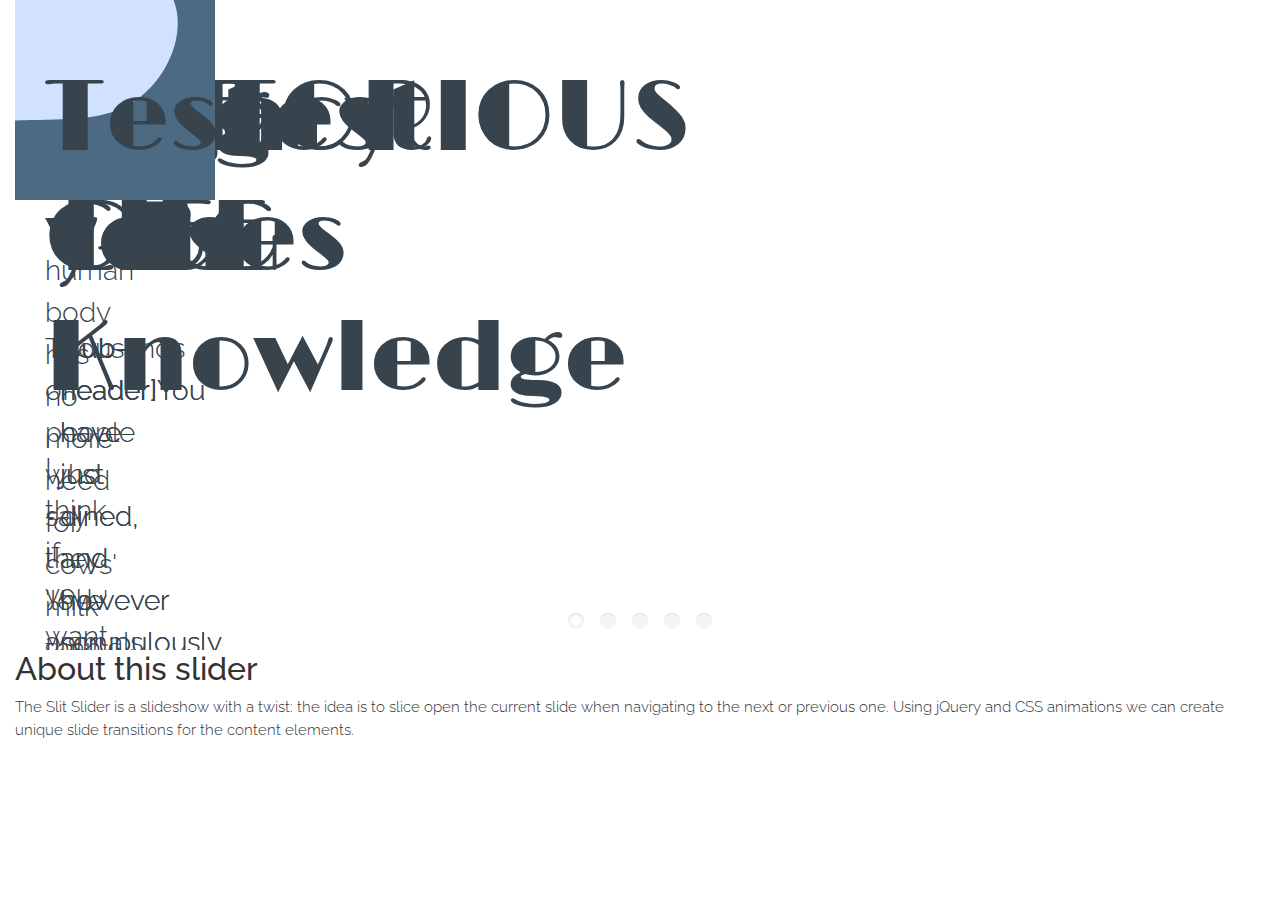
==== index2.html @ 194a3331 "timeline plugin" ====
<!DOCTYPE html>
<html lang="en">

<head>
  <meta charset="UTF-8" />
  <meta http-equiv="X-UA-Compatible" content="IE=edge,chrome=1">
  <title>Fullscreen Slit Slider with CSS3 and jQuery</title>
  <meta name="viewport" content="width=device-width, initial-scale=1.0">
  <meta name="description" content="Fullscreen Slit Slider with CSS3 and jQuery" />
  <meta name="keywords" content="slit slider, plugin, css3, transitions, jquery, fullscreen, autoplay" />
  <meta name="author" content="Codrops" />
  <link rel="shortcut icon" href="../favicon.ico">
  <!-- <link rel="stylesheet" type="text/css" href="css/demo.css" /> -->
  <link rel="stylesheet" type="text/css" href="css/style.css" />
  <link rel="stylesheet" type="text/css" href="css/custom.css" />
  <link rel="stylesheet" href="https://stackpath.bootstrapcdn.com/bootstrap/4.5.2/css/bootstrap.min.css" integrity="sha384-JcKb8q3iqJ61gNV9KGb8thSsNjpSL0n8PARn9HuZOnIxN0hoP+VmmDGMN5t9UJ0Z" crossorigin="anonymous">
  <link rel="stylesheet" type="text/css" href="css/jquery.roadmap.min.css"/>
  <link rel="stylesheet" type="text/css" href="css/myStyle.css" />


  <script type="text/javascript" src="js/modernizr.custom.79639.js"></script>
  <!-- <noscript>
    <link rel="stylesheet" type="text/css" href="css/styleNoJS.css" />
  </noscript> -->
</head>

<body>

  <div class="container-fluid">


    <div id="slider" class="sl-slider-wrapper">

      <div class="sl-slider">

        <!-- <div class="sl-slide" data-orientation="horizontal" data-slice1-rotation="-25" data-slice2-rotation="-25" data-slice1-scale="2" data-slice2-scale="2">
          <div class="sl-slide-inner">
            <div class="bg-img bg-img-1"></div>
            <h2>NOTORIOUS RBG</h2>
            <blockquote>
              <p>You have just dined, and however scrupulously the slaughterhouse is concealed in the graceful distance of miles, there is complicity.</p><cite>Ralph Waldo Emerson</cite>
            </blockquote>
          </div>
        </div> -->

        <!-- SLIDE 1 -->
        <div class="sl-slide" data-orientation="horizontal" data-slice1-rotation="-25" data-slice2-rotation="-25" data-slice1-scale="2" data-slice2-scale="2">
          <div class="sl-slide-inner container-fluid d-flex justify-content-between flex-wrap">
            <!-- <div class="bg-img-1 bg-img"></div> -->
            <div class="text-content">
              <h2>NOTORIOUS RBG</h2>
              <blockquote>
                <p><strong>[sub-header]</strong>You have just dined, and however scrupulously the slaughterhouse is concealed in the graceful distance of miles, there is complicity.</p>
              </blockquote>
            </div>
            <div class="w-25 d-flex align-items-center">
              <img class="w-100 slide-img" src="https://images.fineartamerica.com/images/artworkimages/medium/2/notorious-rbg-nabil-el-masni-transparent.png" alt="RBG headshot">
            </div>
          </div>
        </div>

        <!-- SLIDE 2 -->
        <div class="sl-slide" data-orientation="vertical" data-slice1-rotation="10" data-slice2-rotation="-15" data-slice1-scale="1.5" data-slice2-scale="1.5">
          <div class="sl-slide-inner container-fluid d-flex justify-content-between flex-wrap">
            <!-- <div class="bg-img-1 bg-img"></div> -->
            <div class="text-content">
              <h2>HER LIFE</h2>
              <blockquote>
                <p><strong>[sub-header]</strong>You have just dined, and however scrupulously the slaughterhouse is concealed in the graceful distance of miles, there is complicity.</p>
              </blockquote>
            </div>
            <div class="w-25 d-flex align-items-center">
              <div id="my-timeline">
                
              </div>
            </div>
          </div>
        </div>

        <div class="sl-slide" data-orientation="horizontal" data-slice1-rotation="3" data-slice2-rotation="3" data-slice1-scale="2" data-slice2-scale="1">
          <div class="sl-slide-inner">
            <div class="bg-img bg-img-3"></div>
            <h2>Biggest Cases</h2>
            <blockquote>
              <p>Thousands of people who say they 'love' animals sit down once or twice a day to enjoy the flesh of creatures who have been utterly deprived of everything that could make their lives worth living and who endured the awful suffering
                and the terror of the abattoirs.</p><cite>Dame Jane Morris Goodall</cite>
            </blockquote>
          </div>
        </div>

        <div class="sl-slide" data-orientation="vertical" data-slice1-rotation="-5" data-slice2-rotation="25" data-slice1-scale="2" data-slice2-scale="1">
          <div class="sl-slide-inner">
            <div class="bg-img bg-img-4"></div>
            <h2>Legacy</h2>
            <blockquote>
              <p>The human body has no more need for cows' milk than it does for dogs' milk, horses' milk, or giraffes' milk.</p><cite>Michael Klaper M.D.</cite>
            </blockquote>
          </div>
        </div>

        <div class="sl-slide" data-orientation="horizontal" data-slice1-rotation="-5" data-slice2-rotation="10" data-slice1-scale="2" data-slice2-scale="1">
          <div class="sl-slide-inner">
            <div class="bg-img bg-img-5"></div>
            <h2>Test you Knowledge</h2>
            <blockquote>
              <p>I think if you want to eat more meat you should kill it yourself and eat it raw so that you are not blinded by the hypocrisy of having it processed for you.</p><cite>Margi Clarke</cite>
            </blockquote>
          </div>
        </div>
      </div><!-- /sl-slider -->

      <nav id="nav-dots" class="nav-dots">
        <span class="nav-dot-current"></span>
        <span></span>
        <span></span>
        <span></span>
        <span></span>
      </nav>

    </div><!-- /slider-wrapper -->

    <div class="content-wrapper">
      <h2>About this slider</h2>
      <p>The Slit Slider is a slideshow with a twist: the idea is to slice open the current slide when navigating to the next or previous one. Using jQuery and CSS animations we can create unique slide transitions for the content elements. </p>
    </div>

  </div>
  <script src="https://code.jquery.com/jquery-3.5.1.slim.min.js" integrity="sha384-DfXdz2htPH0lsSSs5nCTpuj/zy4C+OGpamoFVy38MVBnE+IbbVYUew+OrCXaRkfj" crossorigin="anonymous"></script>
  <script type="text/javascript" src="js/jquery.ba-cond.min.js"></script>
  <script type="text/javascript" src="js/jquery.slitslider.js"></script>
  <script src="https://stackpath.bootstrapcdn.com/bootstrap/4.5.2/js/bootstrap.min.js" integrity="sha384-B4gt1jrGC7Jh4AgTPSdUtOBvfO8shuf57BaghqFfPlYxofvL8/KUEfYiJOMMV+rV" crossorigin="anonymous"></script>
  <script src="js/jquery.roadmap.min.js" type="text/javascript"></script>


  <script type="text/javascript" src="js/main.js"></script>
</body>

</html>
---- css/demo.css ----
/* General Demo Style */
@import url(http://fonts.googleapis.com/css?family=Lato:300,400,700);

@font-face {
    font-family: 'AnimalsNormal';
    src: url('fonts/animals-webfont.eot');
    src: url('fonts/animals-webfont.eot?#iefix') format('embedded-opentype'),
         url('fonts/animals-webfont.woff') format('woff'),
         url('fonts/animals-webfont.ttf') format('truetype'),
         url('fonts/animals-webfont.svg#AnimalsNormal') format('svg');
    font-weight: normal;
    font-style: normal;
}

html { height: 100%; }

*,
*:after,
*:before {
	-webkit-box-sizing: border-box;
	-moz-box-sizing: border-box;
	box-sizing: border-box;
	padding: 0;
	margin: 0;
}

/* Clearfix hack by Nicolas Gallagher: http://nicolasgallagher.com/micro-clearfix-hack/ */
.clearfix:after {
	content: "";
	display: table;
	clear: both;
}

body {
    font-family: 'Lato', Calibri, Arial, sans-serif;
    background: #fff;
    font-weight: 300;
    font-size: 15px;
    color: #333;
    -webkit-font-smoothing: antialiased;
}

a {
	color: #555;
	text-decoration: none;
}

.container {
	width: 100%;
	position: relative;
}

.clr {
	clear: both;
	padding: 0;
	height: 0;
	margin: 0;
}

.main {
	width: 90%;
	margin: 0 auto;
	position: relative;
}

.container > header,
.content-wrapper {
	padding: 30px;
	width: 80%;
	max-width: 960px;
	margin: 0 auto;
}

.content-wrapper p{
	padding-top: 30px;
	line-height: 26px;
}

.container > header h1 {
	font-size: 34px;
	line-height: 38px;
	margin: 0;
	font-weight: 700;
	color: #333;
	float: left;
}

.container > header h1 span {
	display: block;
	font-size: 20px;
	font-weight: 300;
}


/* Header Style */
.codrops-top {
	line-height: 24px;
	font-size: 11px;
	background: #fff;
	background: rgba(255, 255, 255, 0.8);
	text-transform: uppercase;
	z-index: 9999;
	position: relative;
	font-family: Cambria, Georgia, serif;
	box-shadow: 1px 0px 2px rgba(0,0,0,0.2);
}

.codrops-top a {
	padding: 0px 10px;
	letter-spacing: 1px;
	color: #333;
	display: inline-block;
}

.codrops-top a:hover {
	background: rgba(255,255,255,0.6);
}

.codrops-top span.right {
	float: right;
}

.codrops-top span.right a {
	float: left;
	display: block;
}

/* Demo Buttons Style */
.codrops-demos {
	float: right;
	padding-top: 10px;
}


.codrops-demos a {
    display: inline-block;
    margin: 10px;
    color: #333;
    font-weight: 700;
    line-height: 30px;
    border-bottom: 4px solid transparent;
}

.codrops-demos a:hover {
	color: #883d59;
	border-color: #883d59;
}

.codrops-demos a.current-demo,
.codrops-demos a.current-demo:hover {
	color: #aaa;
	border-color: #aaa;
}
---- css/style.css ----
.sl-slider-wrapper {
	width: 800px;
	height: 400px;
	margin: 0 auto;
	position: relative;
	overflow: hidden;
}

.sl-slider {
	position: absolute;
	top: 0;
	left: 0;
}

/* Slide wrapper and slides */

.sl-slide,
.sl-slides-wrapper,
.sl-slide-inner {
	position: absolute;
	width: 100%;
	height: 100%;
	top: 0;
	left: 0;
}

.sl-slide {
	z-index: 1;
}

/* The duplicate parts/slices */

.sl-content-slice {
	overflow: hidden;
	position: absolute;
	-webkit-box-sizing: content-box;
	-moz-box-sizing: content-box;
	box-sizing: content-box;
	background: #4C6A82;
	-webkit-backface-visibility: hidden;
	-moz-backface-visibility: hidden;
	-o-backface-visibility: hidden;
	-ms-backface-visibility: hidden;
	backface-visibility: hidden;
	opacity : 1;
}

/* Horizontal slice */

.sl-slide-horizontal .sl-content-slice {
	width: 100%;
	height: 50%;
	left: -200px;
	-webkit-transform: translateY(0%) scale(1);
	-moz-transform: translateY(0%) scale(1);
	-o-transform: translateY(0%) scale(1);
	-ms-transform: translateY(0%) scale(1);
	transform: translateY(0%) scale(1);
}

.sl-slide-horizontal .sl-content-slice:first-child {
	top: -200px;
	padding: 200px 200px 0px 200px;
}

.sl-slide-horizontal .sl-content-slice:nth-child(2) {
	top: 50%;
	padding: 0px 200px 200px 200px;
}

/* Vertical slice */

.sl-slide-vertical .sl-content-slice {
	width: 50%;
	height: 100%;
	top: -200px;
	-webkit-transform: translateX(0%) scale(1);
	-moz-transform: translateX(0%) scale(1);
	-o-transform: translateX(0%) scale(1);
	-ms-transform: translateX(0%) scale(1);
	transform: translateX(0%) scale(1);
}

.sl-slide-vertical .sl-content-slice:first-child {
	left: -200px;
	padding: 200px 0px 200px 200px;
}

.sl-slide-vertical .sl-content-slice:nth-child(2) {
	left: 50%;
	padding: 200px 200px 200px 0px;
}

/* Content wrapper */
/* Width and height is set dynamically */
.sl-content-wrapper {
	position: absolute;
}

.sl-content {
	width: 100%;
	height: 100%;
	background: #fff;
}

/* Default styles for background colors */
.sl-slide-horizontal .sl-slide-inner {
	background: #4C6A82;
}

.sl-slide-vertical .sl-slide-inner {
	background: #4C6A82;
}
---- css/custom.css ----
@import url('https://fonts.googleapis.com/css2?family=Limelight&display=swap');


.sl-slider-wrapper {
  width: 100%;
  height: 650px;
  overflow: hidden;
  position: relative;
}

.sl-slider h2,
.sl-slider blockquote {
  padding: 60px 30px 10px 30px;
  /* width: 50%;
  max-width: 960px; */
  color: #37444E;
  /* margin: 0 auto; */
  position: relative;
  z-index: 100;
}

.sl-slider h2 {
  font-size: 100px;
  font-family: 'Limelight', cursive;
}

.sl-slider blockquote {
  font-size: 28px;
  padding-top: 10px;
  font-weight: 300;
}

.sl-slider blockquote cite {
  font-size: 16px;
  font-weight: 700;
  font-style: normal;
  text-transform: uppercase;
  letter-spacing: 5px;
  padding-top: 30px;
  display: inline-block;
}

.bg-img {
  padding: 200px;
  -webkit-box-sizing: content-box;
  -moz-box-sizing: content-box;
  box-sizing: content-box;
  position: absolute;
  top: -200px;
  left: -200px;
  width: 100%;
  height: 100%;
  -webkit-background-size: cover;
  -moz-background-size: cover;
  background-size:  contain;
  background-repeat: no-repeat;
  background-position: center center;

}

/* Custom navigation arrows */
.nav-arrows span {
  position: absolute;
  z-index: 2000;
  top: 50%;
  width: 40px;
  height: 40px;
  border: 8px solid #ddd;
  border: 8px solid rgba(150, 150, 150, 0.4);
  text-indent: -90000px;
  margin-top: -40px;
  cursor: pointer;
  -webkit-transform: rotate(45deg);
  -moz-transform: rotate(45deg);
  -o-transform: rotate(45deg);
  -ms-transform: rotate(45deg);
  transform: rotate(45deg);
}

.nav-arrows span:hover {
  border-color: rgba(150, 150, 150, 0.9);
}

.nav-arrows span.nav-arrow-prev {
  left: 5%;
  border-right: none;
  border-top: none;
}

.nav-arrows span.nav-arrow-next {
  right: 5%;
  border-left: none;
  border-bottom: none;
}

/* Custom navigation dots */
.nav-dots {
  text-align: center;
  position: absolute;
  bottom: 2%;
  height: 30px;
  width: 100%;
  left: 0;
  z-index: 1000;
}

.nav-dots span {
  display: inline-block;
  position: relative;
  width: 16px;
  height: 16px;
  border-radius: 50%;
  margin: 3px;
  background: #ddd;
  background: rgba(150, 150, 150, 0.4);
  cursor: pointer;
  box-shadow:
    0 1px 1px rgba(255, 255, 255, 0.4),
    inset 0 1px 1px rgba(0, 0, 0, 0.1);
}

.nav-dots span {
  background: rgba(150, 150, 150, 0.1);
  margin: 6px;
  -webkit-transition: all 0.2s;
  -moz-transition: all 0.2s;
  -ms-transition: all 0.2s;
  -o-transition: all 0.2s;
  transition: all 0.2s;
  box-shadow:
    0 1px 1px rgba(255, 255, 255, 0.4),
    inset 0 1px 1px rgba(0, 0, 0, 0.1),
    0 0 0 2px rgba(255, 255, 255, 0.5);
}

.nav-dots span.nav-dot-current,
.nav-dots span:hover {
  box-shadow:
    0 1px 1px rgba(255, 255, 255, 0.4),
    inset 0 1px 1px rgba(0, 0, 0, 0.1),
    0 0 0 5px rgba(255, 255, 255, 0.5);
}

.nav-dots span.nav-dot-current:after {
  content: "";
  position: absolute;
  width: 10px;
  height: 10px;
  top: 3px;
  left: 3px;
  border-radius: 50%;
  background: rgba(255, 255, 255, 0.8);
}

/* Content elements */
.bg-img-1 {
  background-image: url(../images/blob_2.svg);
  background-size: cover;
  background-position: center;
  background-repeat: no-repeat;
  background-color: #4C6A82;
}

.bg-img-2 {
  background-image: url(../images/blob_1.svg);
  background-color: #4C6A82;
}

.bg-img-3 {
  background-image: url(../images/blob_3.svg);
  background-color: #4C6A82;
}

.bg-img-4 {
  background-image: url(../images/blob_4.svg);
  background-color: #4C6A82;
}

.bg-img-5 {
  background-image: url(../images/blob_2.svg);
  background-color: #4C6A82;
}

/* Animations for content elements */
.sl-trans-elems .deco {
  -webkit-animation: roll 1s ease-out both, fadeIn 1s ease-out both;
  -moz-animation: roll 1s ease-out both, fadeIn 1s ease-out both;
  -o-animation: roll 1s ease-out both, fadeIn 1s ease-out both;
  -ms-animation: roll 1s ease-out both, fadeIn 1s ease-out both;
  animation: roll 1s ease-out both, fadeIn 1s ease-out both;
}

.sl-trans-elems h2 {
  -webkit-animation: moveUp 1s ease-in-out both;
  -moz-animation: moveUp 1s ease-in-out both;
  -o-animation: moveUp 1s ease-in-out both;
  -ms-animation: moveUp 1s ease-in-out both;
  animation: moveUp 1s ease-in-out both;
}

.sl-trans-elems blockquote {
  -webkit-animation: fadeIn 0.5s linear 0.5s both;
  -moz-animation: fadeIn 0.5s linear 0.5s both;
  -o-animation: fadeIn 0.5s linear 0.5s both;
  -ms-animation: fadeIn 0.5s linear 0.5s both;
  animation: fadeIn 0.5s linear 0.5s both;
}

.sl-trans-back-elems .deco {
  -webkit-animation: scaleDown 1s ease-in-out both;
  -moz-animation: scaleDown 1s ease-in-out both;
  -o-animation: scaleDown 1s ease-in-out both;
  -ms-animation: scaleDown 1s ease-in-out both;
  animation: scaleDown 1s ease-in-out both;
}

.sl-trans-back-elems h2 {
  -webkit-animation: fadeOut 1s ease-in-out both;
  -moz-animation: fadeOut 1s ease-in-out both;
  -o-animation: fadeOut 1s ease-in-out both;
  -ms-animation: fadeOut 1s ease-in-out both;
  animation: fadeOut 1s ease-in-out both;
}

.sl-trans-back-elems blockquote {
  -webkit-animation: fadeOut 1s linear both;
  -moz-animation: fadeOut 1s linear both;
  -o-animation: fadeOut 1s linear both;
  -ms-animation: fadeOut 1s linear both;
  animation: fadeOut 1s linear both;
}

@-webkit-keyframes roll {
  0% {
    -webkit-transform: translateX(500px) rotate(360deg);
  }

  100% {
    -webkit-transform: translateX(0px) rotate(0deg);
  }
}

@-moz-keyframes roll {
  0% {
    -moz-transform: translateX(500px) rotate(360deg);
    opacity: 0;
  }

  100% {
    -moz-transform: translateX(0px) rotate(0deg);
    opacity: 1;
  }
}

@-o-keyframes roll {
  0% {
    -o-transform: translateX(500px) rotate(360deg);
    opacity: 0;
  }

  100% {
    -o-transform: translateX(0px) rotate(0deg);
    opacity: 1;
  }
}

@-ms-keyframes roll {
  0% {
    -ms-transform: translateX(500px) rotate(360deg);
    opacity: 0;
  }

  100% {
    -ms-transform: translateX(0px) rotate(0deg);
    opacity: 1;
  }
}

@keyframes roll {
  0% {
    transform: translateX(500px) rotate(360deg);
    opacity: 0;
  }

  100% {
    transform: translateX(0px) rotate(0deg);
    opacity: 1;
  }
}

@-webkit-keyframes moveUp {
  0% {
    -webkit-transform: translateY(40px);
  }

  100% {
    -webkit-transform: translateY(0px);
  }
}

@-moz-keyframes moveUp {
  0% {
    -moz-transform: translateY(40px);
  }

  100% {
    -moz-transform: translateY(0px);
  }
}

@-o-keyframes moveUp {
  0% {
    -o-transform: translateY(40px);
  }

  100% {
    -o-transform: translateY(0px);
  }
}

@-ms-keyframes moveUp {
  0% {
    -ms-transform: translateY(40px);
  }

  100% {
    -ms-transform: translateY(0px);
  }
}

@keyframes moveUp {
  0% {
    transform: translateY(40px);
  }

  100% {
    transform: translateY(0px);
  }
}

@-webkit-keyframes fadeIn {
  0% {
    opacity: 0;
  }

  100% {
    opacity: 1;
  }
}

@-moz-keyframes fadeIn {
  0% {
    opacity: 0;
  }

  100% {
    opacity: 1;
  }
}

@-o-keyframes fadeIn {
  0% {
    opacity: 0;
  }

  100% {
    opacity: 1;
  }
}

@-ms-keyframes fadeIn {
  0% {
    opacity: 0;
  }

  100% {
    opacity: 1;
  }
}

@keyframes fadeIn {
  0% {
    opacity: 0;
  }

  100% {
    opacity: 1;
  }
}

@-webkit-keyframes scaleDown {
  0% {
    -webkit-transform: scale(1);
  }

  100% {
    -webkit-transform: scale(0.5);
  }
}

@-moz-keyframes scaleDown {
  0% {
    -moz-transform: scale(1);
  }

  100% {
    -moz-transform: scale(0.5);
  }
}

@-o-keyframes scaleDown {
  0% {
    -o-transform: scale(1);
  }

  100% {
    -o-transform: scale(0.5);
  }
}

@-ms-keyframes scaleDown {
  0% {
    -ms-transform: scale(1);
  }

  100% {
    -ms-transform: scale(0.5);
  }
}

@keyframes scaleDown {
  0% {
    transform: scale(1);
  }

  100% {
    transform: scale(0.5);
  }
}

@-webkit-keyframes fadeOut {
  0% {
    opacity: 1;
  }

  100% {
    opacity: 0;
  }
}

@-moz-keyframes fadeOut {
  0% {
    opacity: 1;
  }

  100% {
    opacity: 0;
  }
}

@-o-keyframes fadeOut {
  0% {
    opacity: 1;
  }

  100% {
    opacity: 0;
  }
}

@-ms-keyframes fadeOut {
  0% {
    opacity: 1;
  }

  100% {
    opacity: 0;
  }
}

@keyframes fadeOut {
  0% {
    opacity: 1;
  }

  100% {
    opacity: 0;
  }
}

/* Media Queries for custom slider */
@media screen and (max-width: 660px) {
  .sl-slider-wrapper {
    height: 500px;
  }

  .sl-slider h2 {
    font-size: 36px;
  }

  .sl-slider blockquote {
    font-size: 16px;
  }
}
---- css/myStyle.css ----
@import url(http://fonts.googleapis.com/css?family=Lato:300,400,700);
@import url('https://fonts.googleapis.com/css2?family=Raleway:wght@200;500;700;800&display=swap');


@font-face {
    font-family: 'AnimalsNormal';
    src: url('fonts/animals-webfont.eot');
    src: url('fonts/animals-webfont.eot?#iefix') format('embedded-opentype'),
         url('fonts/animals-webfont.woff') format('woff'),
         url('fonts/animals-webfont.ttf') format('truetype'),
         url('fonts/animals-webfont.svg#AnimalsNormal') format('svg');
    font-weight: normal;
    font-style: normal;
}


html { height: 100%; }

*,
*:after,
*:before {
	-webkit-box-sizing: border-box;
	-moz-box-sizing: border-box;
	box-sizing: border-box;
	padding: 0;
	margin: 0;
}


/* Clearfix hack by Nicolas Gallagher: http://nicolasgallagher.com/micro-clearfix-hack/ */
.clearfix:after {
	content: "";
	display: table;
	clear: both;
}


body {
    font-family: 'Raleway', sans-serif;
    background: #fff;
    font-weight: 300;
    font-size: 15px;
    color: #333;
    /* -webkit-font-smoothing: antialiased; */
}

.text-content {
  width: 70%;

}

.slide-img{
  z-index: 4;
}
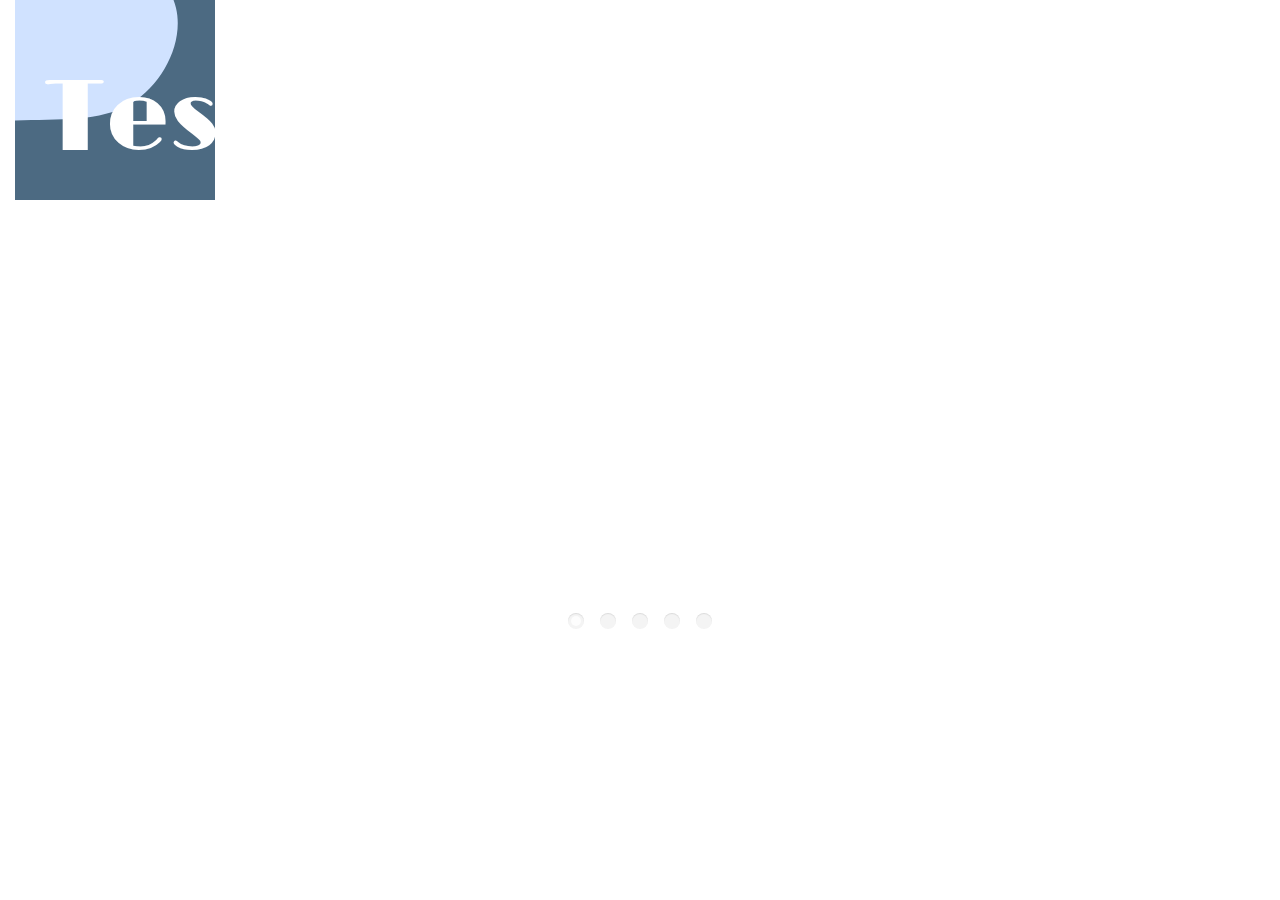
==== commit f08b72bf: "latest update" ====
--- a/index2.html
+++ b/index2.html
@@ -63,20 +63,20 @@
         <div class="sl-slide" data-orientation="vertical" data-slice1-rotation="10" data-slice2-rotation="-15" data-slice1-scale="1.5" data-slice2-scale="1.5">
           <div class="sl-slide-inner container-fluid d-flex justify-content-between flex-wrap">
             <!-- <div class="bg-img-1 bg-img"></div> -->
-            <div class="text-content">
-              <h2>HER LIFE</h2>
-              <blockquote>
-                <p><strong>[sub-header]</strong>You have just dined, and however scrupulously the slaughterhouse is concealed in the graceful distance of miles, there is complicity.</p>
-              </blockquote>
+            <div class="text-content w-50">
+            <h2>HER LIFE</h2>
+            <blockquote class="quote-h">
+              <p><strong>[sub-header]</strong>You have just dined, and however scrupulously the slaughterhouse is concealed in the graceful distance of miles, there is complicity.</p>
+            </blockquote>
             </div>
-            <div class="w-25 d-flex align-items-center">
-              <div id="my-timeline">
-                
-              </div>
-            </div>
+              <div class="w-50 d-flex align-items-center">
+            <div id="my-timeline"></div>
+</div>
           </div>
         </div>
 
+
+        <!-- SLIDE 3 -->
         <div class="sl-slide" data-orientation="horizontal" data-slice1-rotation="3" data-slice2-rotation="3" data-slice1-scale="2" data-slice2-scale="1">
           <div class="sl-slide-inner">
             <div class="bg-img bg-img-3"></div>
--- a/css/custom.css
+++ b/css/custom.css
@@ -13,7 +13,7 @@
   padding: 60px 30px 10px 30px;
   /* width: 50%;
   max-width: 960px; */
-  color: #37444E;
+  color: white;
   /* margin: 0 auto; */
   position: relative;
   z-index: 100;
@@ -28,6 +28,12 @@
   font-size: 28px;
   padding-top: 10px;
   font-weight: 300;
+}
+
+.quote-h {
+font-size: 20px !important;
+font-weight: 300;
+margin-bottom: 0; 
 }
 
 .sl-slider blockquote cite {
--- a/css/myStyle.css
+++ b/css/myStyle.css
@@ -40,7 +40,7 @@
     background: #fff;
     font-weight: 300;
     font-size: 15px;
-    color: #333;
+    color: white;
     /* -webkit-font-smoothing: antialiased; */
 }
 
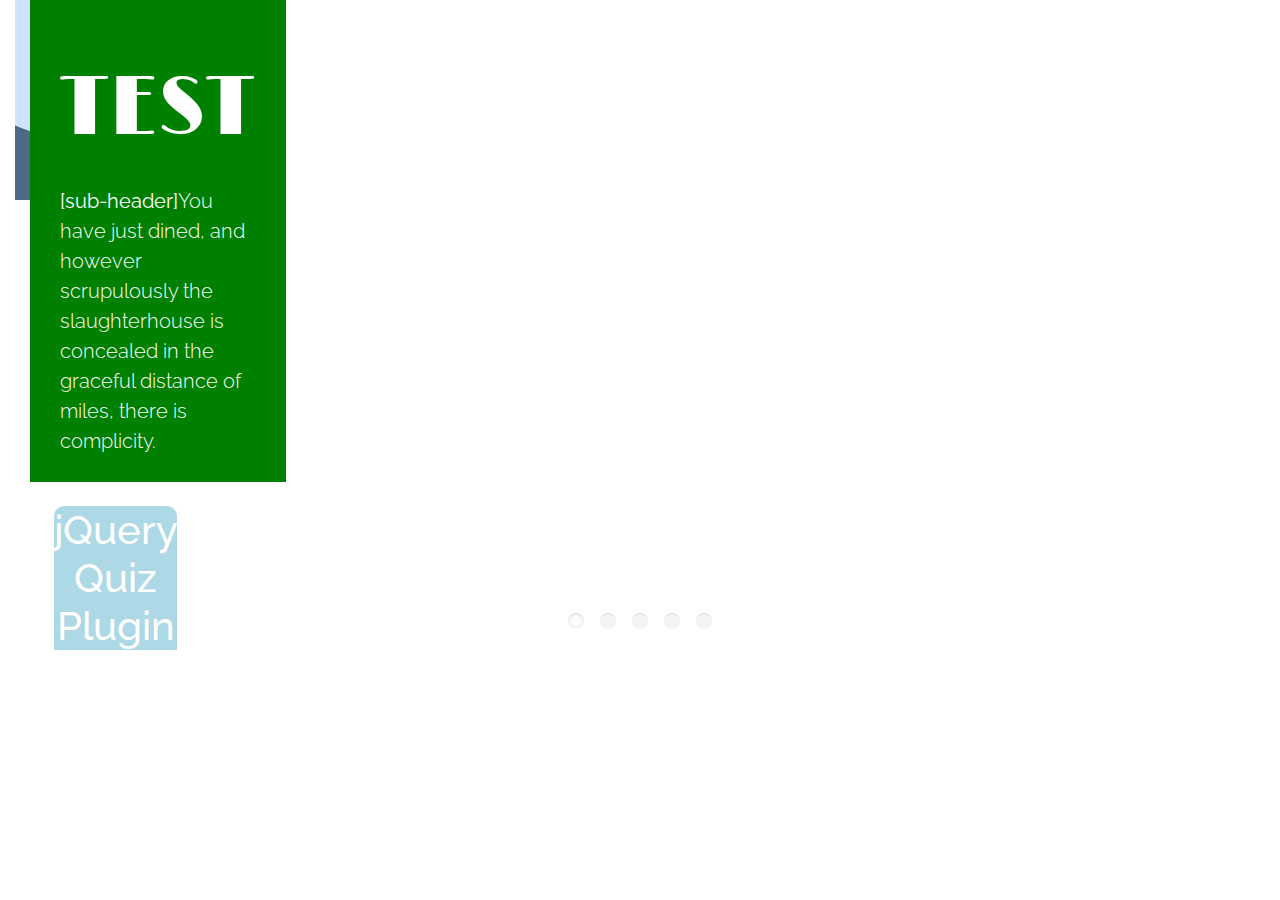
==== commit 6f1dc5a5: "changes to quiz css and slide layout" ====
--- a/index2.html
+++ b/index2.html
@@ -9,12 +9,13 @@
   <meta name="description" content="Fullscreen Slit Slider with CSS3 and jQuery" />
   <meta name="keywords" content="slit slider, plugin, css3, transitions, jquery, fullscreen, autoplay" />
   <meta name="author" content="Codrops" />
-  <link rel="shortcut icon" href="../favicon.ico">
+
   <!-- <link rel="stylesheet" type="text/css" href="css/demo.css" /> -->
   <link rel="stylesheet" type="text/css" href="css/style.css" />
   <link rel="stylesheet" type="text/css" href="css/custom.css" />
   <link rel="stylesheet" href="https://stackpath.bootstrapcdn.com/bootstrap/4.5.2/css/bootstrap.min.css" integrity="sha384-JcKb8q3iqJ61gNV9KGb8thSsNjpSL0n8PARn9HuZOnIxN0hoP+VmmDGMN5t9UJ0Z" crossorigin="anonymous">
-  <link rel="stylesheet" type="text/css" href="css/jquery.roadmap.min.css"/>
+  <link rel="stylesheet" type="text/css" href="css/jquery.roadmap.min.css" />
+  <link rel="stylesheet" href="css/jquery.quiz.css" type="text/css" />
   <link rel="stylesheet" type="text/css" href="css/myStyle.css" />
 
 
@@ -45,7 +46,7 @@
 
         <!-- SLIDE 1 -->
         <div class="sl-slide" data-orientation="horizontal" data-slice1-rotation="-25" data-slice2-rotation="-25" data-slice1-scale="2" data-slice2-scale="2">
-          <div class="sl-slide-inner container-fluid d-flex justify-content-between flex-wrap">
+          <div class="sl-slide-inner container-fluid d-flex justify-content-around flex-wrap-reverse align-items-center">
             <!-- <div class="bg-img-1 bg-img"></div> -->
             <div class="text-content">
               <h2>NOTORIOUS RBG</h2>
@@ -53,7 +54,7 @@
                 <p><strong>[sub-header]</strong>You have just dined, and however scrupulously the slaughterhouse is concealed in the graceful distance of miles, there is complicity.</p>
               </blockquote>
             </div>
-            <div class="w-25 d-flex align-items-center">
+            <div class="w-25">
               <img class="w-100 slide-img" src="https://images.fineartamerica.com/images/artworkimages/medium/2/notorious-rbg-nabil-el-masni-transparent.png" alt="RBG headshot">
             </div>
           </div>
@@ -63,15 +64,15 @@
         <div class="sl-slide" data-orientation="vertical" data-slice1-rotation="10" data-slice2-rotation="-15" data-slice1-scale="1.5" data-slice2-scale="1.5">
           <div class="sl-slide-inner container-fluid d-flex justify-content-between flex-wrap">
             <!-- <div class="bg-img-1 bg-img"></div> -->
-            <div class="text-content w-50">
-            <h2>HER LIFE</h2>
-            <blockquote class="quote-h">
-              <p><strong>[sub-header]</strong>You have just dined, and however scrupulously the slaughterhouse is concealed in the graceful distance of miles, there is complicity.</p>
-            </blockquote>
+            <div class="w-50">
+              <h2>HER LIFE</h2>
+              <blockquote class="quote-h">
+                <p><strong>[sub-header]</strong>You have just dined, and however scrupulously the slaughterhouse is concealed in the graceful distance of miles, there is complicity.</p>
+              </blockquote>
             </div>
-              <div class="w-50 d-flex align-items-center">
-            <div id="my-timeline"></div>
-</div>
+            <div class="w-50 d-flex align-items-center">
+              <div id="my-timeline"></div>
+            </div>
           </div>
         </div>
 
@@ -88,6 +89,7 @@
           </div>
         </div>
 
+        <!-- SLIDE 4 -->
         <div class="sl-slide" data-orientation="vertical" data-slice1-rotation="-5" data-slice2-rotation="25" data-slice1-scale="2" data-slice2-scale="1">
           <div class="sl-slide-inner">
             <div class="bg-img bg-img-4"></div>
@@ -98,15 +100,32 @@
           </div>
         </div>
 
+        <!-- SLIDE 5 -->
         <div class="sl-slide" data-orientation="horizontal" data-slice1-rotation="-5" data-slice2-rotation="10" data-slice1-scale="2" data-slice2-scale="1">
-          <div class="sl-slide-inner">
-            <div class="bg-img bg-img-5"></div>
-            <h2>Test you Knowledge</h2>
-            <blockquote>
-              <p>I think if you want to eat more meat you should kill it yourself and eat it raw so that you are not blinded by the hypocrisy of having it processed for you.</p><cite>Margi Clarke</cite>
-            </blockquote>
+          <div class="sl-slide-inner container-fluid d-flex justify-content-around flex-wrap align-items-center">
+            <!-- <div class="bg-img-1 bg-img"></div> -->
+            <div class="text-content">
+              <h2>TEST</h2>
+              <blockquote class="quote-h">
+                <p><strong>[sub-header]</strong>You have just dined, and however scrupulously the slaughterhouse is concealed in the graceful distance of miles, there is complicity.</p>
+              </blockquote>
+            </div>
+            <div id="quiz-container" class="flex-fill m-4">
+
+              <div id="quiz" class="w-100">
+                <div id="quiz-header">
+                  <h1>jQuery Quiz Plugin</h1>
+                  <p>A quiz about the plugin built by the plugin.</p>
+                </div>
+                <div id="quiz-start-screen">
+                  <p><a href="#" id="quiz-start-btn" class="quiz-button">Start</a></p>
+                </div>
+              </div>
+
+            </div>
           </div>
         </div>
+
       </div><!-- /sl-slider -->
 
       <nav id="nav-dots" class="nav-dots">
@@ -129,7 +148,8 @@
   <script type="text/javascript" src="js/jquery.ba-cond.min.js"></script>
   <script type="text/javascript" src="js/jquery.slitslider.js"></script>
   <script src="https://stackpath.bootstrapcdn.com/bootstrap/4.5.2/js/bootstrap.min.js" integrity="sha384-B4gt1jrGC7Jh4AgTPSdUtOBvfO8shuf57BaghqFfPlYxofvL8/KUEfYiJOMMV+rV" crossorigin="anonymous"></script>
-  <script src="js/jquery.roadmap.min.js" type="text/javascript"></script>
+  <script src="js/jquery.roadmap.js" type="text/javascript"></script>
+  <script src="js/jquery.quiz.js" type="text/javascript"></script>
 
 
   <script type="text/javascript" src="js/main.js"></script>
--- a/css/custom.css
+++ b/css/custom.css
@@ -20,7 +20,7 @@
 }
 
 .sl-slider h2 {
-  font-size: 100px;
+  font-size: 82px;
   font-family: 'Limelight', cursive;
 }
 
@@ -33,7 +33,7 @@
 .quote-h {
 font-size: 20px !important;
 font-weight: 300;
-margin-bottom: 0; 
+margin-bottom: 0;
 }
 
 .sl-slider blockquote cite {
@@ -495,6 +495,13 @@
 }
 
 /* Media Queries for custom slider */
+@media screen and (max-width: 1024px) {
+  .sl-slider h2 {
+    font-size: 62px;
+  }
+}
+
+
 @media screen and (max-width: 660px) {
   .sl-slider-wrapper {
     height: 500px;
--- a/css/myStyle.css
+++ b/css/myStyle.css
@@ -45,10 +45,41 @@
 }
 
 .text-content {
-  width: 70%;
+  max-width: 800px;
+  background: green;
+}
 
-}
 
 .slide-img{
   z-index: 4;
 }
+
+
+
+
+/* QUIZ:  */
+
+#quiz-container {
+
+}
+
+#quiz {
+  background-color: lightblue;
+  border-radius: 10px;
+
+}
+
+#quiz-start-btn {
+background: #7698AF;
+}
+.answers a.correct {
+  background: #8CE955;
+}
+
+.answers a.incorrect {
+  background: #E95555;
+}
+
+#quiz-controls {
+  background: #7698AF;
+}
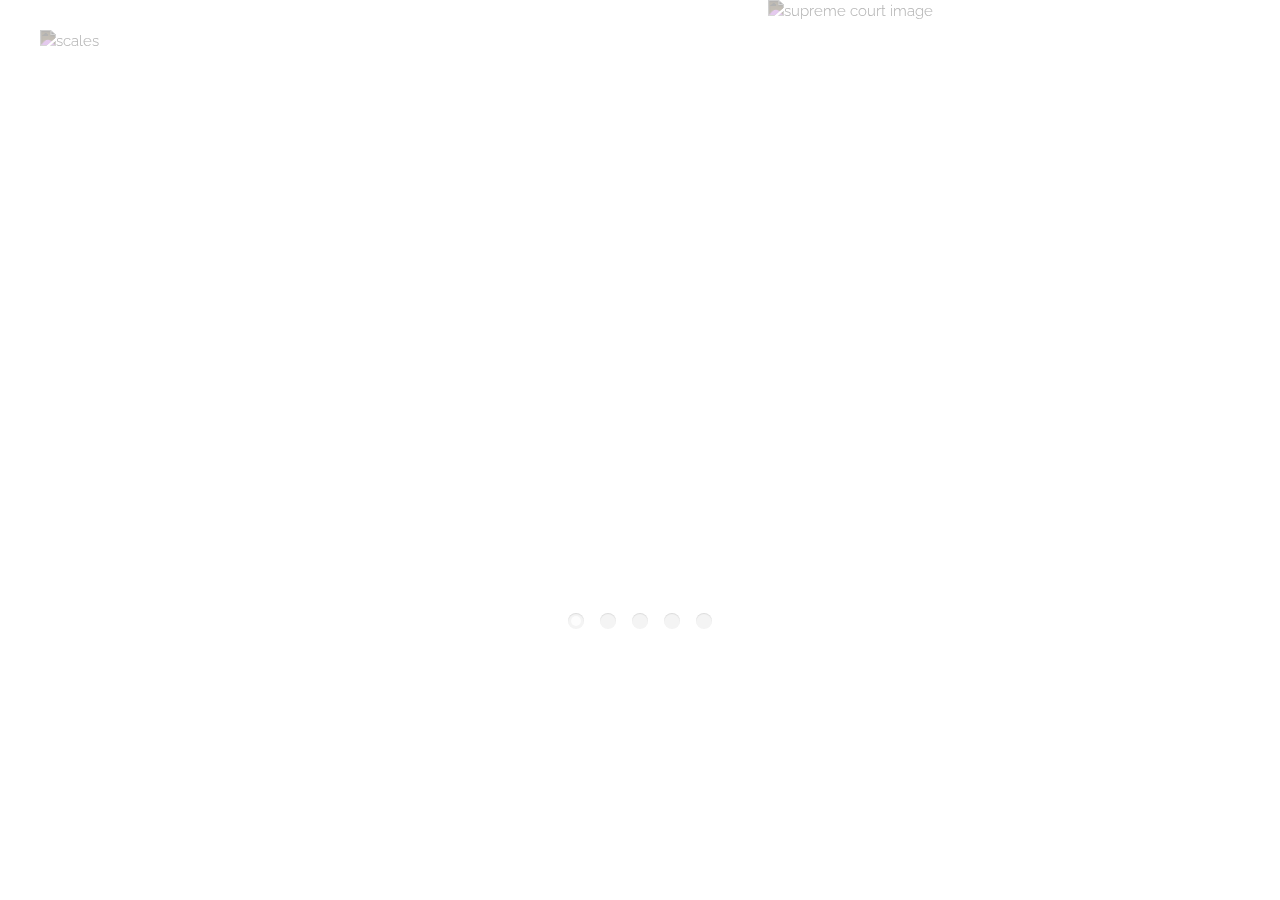
==== commit e11c3bd5: "new slides (slide 2 and 3)" ====
--- a/index2.html
+++ b/index2.html
@@ -16,6 +16,7 @@
   <link rel="stylesheet" href="https://stackpath.bootstrapcdn.com/bootstrap/4.5.2/css/bootstrap.min.css" integrity="sha384-JcKb8q3iqJ61gNV9KGb8thSsNjpSL0n8PARn9HuZOnIxN0hoP+VmmDGMN5t9UJ0Z" crossorigin="anonymous">
   <link rel="stylesheet" type="text/css" href="css/jquery.roadmap.min.css" />
   <link rel="stylesheet" href="css/jquery.quiz.css" type="text/css" />
+  <link rel="stylesheet" href="https://cdnjs.cloudflare.com/ajax/libs/animate.css/4.1.1/animate.min.css" />
   <link rel="stylesheet" type="text/css" href="css/myStyle.css" />
 
 
@@ -34,22 +35,16 @@
 
       <div class="sl-slider">
 
-        <!-- <div class="sl-slide" data-orientation="horizontal" data-slice1-rotation="-25" data-slice2-rotation="-25" data-slice1-scale="2" data-slice2-scale="2">
-          <div class="sl-slide-inner">
-            <div class="bg-img bg-img-1"></div>
-            <h2>NOTORIOUS RBG</h2>
-            <blockquote>
-              <p>You have just dined, and however scrupulously the slaughterhouse is concealed in the graceful distance of miles, there is complicity.</p><cite>Ralph Waldo Emerson</cite>
-            </blockquote>
-          </div>
-        </div> -->
+
+
+
 
         <!-- SLIDE 1 -->
         <div class="sl-slide" data-orientation="horizontal" data-slice1-rotation="-25" data-slice2-rotation="-25" data-slice1-scale="2" data-slice2-scale="2">
           <div class="sl-slide-inner container-fluid d-flex justify-content-around flex-wrap-reverse align-items-center">
-            <!-- <div class="bg-img-1 bg-img"></div> -->
+            <img class="position-fixed" id="sl1-bg" src="https://www.flaticon.com/svg/static/icons/svg/3121/3121540.svg" alt="scales" />
             <div class="text-content">
-              <h2>NOTORIOUS RBG</h2>
+              <h2>NOTORIOUS <span id="rbg">RBG</span></h2>
               <blockquote>
                 <p><strong>[sub-header]</strong>You have just dined, and however scrupulously the slaughterhouse is concealed in the graceful distance of miles, there is complicity.</p>
               </blockquote>
@@ -64,13 +59,40 @@
         <div class="sl-slide" data-orientation="vertical" data-slice1-rotation="10" data-slice2-rotation="-15" data-slice1-scale="1.5" data-slice2-scale="1.5">
           <div class="sl-slide-inner container-fluid d-flex justify-content-between flex-wrap">
             <!-- <div class="bg-img-1 bg-img"></div> -->
-            <div class="w-50">
+            <div id="slide2">
               <h2>HER LIFE</h2>
               <blockquote class="quote-h">
                 <p><strong>[sub-header]</strong>You have just dined, and however scrupulously the slaughterhouse is concealed in the graceful distance of miles, there is complicity.</p>
               </blockquote>
-            </div>
-            <div class="w-50 d-flex align-items-center">
+              <div id="carouselExampleControls" class="carousel slide" data-ride="carousel">
+                <div class="carousel-inner">
+                  <div class="carousel-item active">
+                    <div class="c-item" id="c1"></div>
+                    <!-- <img src="https://media.newyorker.com/photos/5f59553a694e236d3e6d3e93/master/pass/Lepore-RBGpostscript.jpg" class="d-block" alt="self-portrait"> -->
+                  </div>
+                  <div class="carousel-item">
+                    <div class="c-item"  id="c2"></div>
+                    <!-- <img src="https://static.independent.co.uk/2020/09/22/20/PRI165300449-1.jpg?width=982&height=726" class="d-block" alt="being sworn in"> -->
+                  </div>
+                  <div class="carousel-item">
+                    <div  class="c-item" id="c3"></div>
+                    <!-- <img src="..." class="d-block" alt="..."> -->
+                  </div>
+                </div>
+                <a class="carousel-control-prev" href="#carouselExampleControls" role="button" data-slide="prev">
+                  <span class="carousel-control-prev-icon" aria-hidden="true"></span>
+                  <span class="sr-only">Previous</span>
+                </a>
+                <a class="carousel-control-next" href="#carouselExampleControls" role="button" data-slide="next">
+                  <span class="carousel-control-next-icon" aria-hidden="true"></span>
+                  <span class="sr-only">Next</span>
+                </a>
+                <p class="my-2">
+                  Photos from <a class="text-dark" href="https://www.theatlantic.com/photo/2020/09/photos-the-life-of-ruth-bader-ginsburg/616443/">The Atlantic</a>
+                </p>
+              </div>
+            </div>
+            <div class="w-50 mx-auto d-flex align-items-center">
               <div id="my-timeline"></div>
             </div>
           </div>
@@ -78,16 +100,116 @@
 
 
         <!-- SLIDE 3 -->
+        <div class="sl-slide" data-orientation="vertical" data-slice1-rotation="10" data-slice2-rotation="-15" data-slice1-scale="1.5" data-slice2-scale="1.5">
+          <div class="sl-slide-inner container-fluid d-flex justify-content-between flex-wrap">
+            <!-- <div class="bg-img-1 bg-img"></div> -->
+            <div id="slide2">
+              <h2>HER LIFE</h2>
+              <blockquote class="quote-h">
+                <p><strong>[sub-header]</strong>You have just dined, and however scrupulously the slaughterhouse is concealed in the graceful distance of miles, there is complicity.</p>
+              </blockquote>
+              <div id="carouselExampleControls" class="carousel slide" data-ride="carousel">
+                <div class="carousel-inner">
+                  <div class="carousel-item active">
+                    <div class="c-item" id="c1"></div>
+                    <!-- <img src="https://media.newyorker.com/photos/5f59553a694e236d3e6d3e93/master/pass/Lepore-RBGpostscript.jpg" class="d-block" alt="self-portrait"> -->
+                  </div>
+                  <div class="carousel-item">
+                    <div class="c-item"  id="c2"></div>
+                    <!-- <img src="https://static.independent.co.uk/2020/09/22/20/PRI165300449-1.jpg?width=982&height=726" class="d-block" alt="being sworn in"> -->
+                  </div>
+                  <div class="carousel-item">
+                    <div  class="c-item" id="c3"></div>
+                    <!-- <img src="..." class="d-block" alt="..."> -->
+                  </div>
+                </div>
+                <a class="carousel-control-prev" href="#carouselExampleControls" role="button" data-slide="prev">
+                  <span class="carousel-control-prev-icon" aria-hidden="true"></span>
+                  <span class="sr-only">Previous</span>
+                </a>
+                <a class="carousel-control-next" href="#carouselExampleControls" role="button" data-slide="next">
+                  <span class="carousel-control-next-icon" aria-hidden="true"></span>
+                  <span class="sr-only">Next</span>
+                </a>
+                <p class="my-2">
+                  Photos from <a class="text-dark" href="https://www.theatlantic.com/photo/2020/09/photos-the-life-of-ruth-bader-ginsburg/616443/">The Atlantic</a>
+                </p>
+              </div>
+            </div>
+            <div class="w-50 mx-auto d-flex align-items-center">
+              <div id="my-timeline"></div>
+            </div>
+          </div>
+        </div>
+
         <div class="sl-slide" data-orientation="horizontal" data-slice1-rotation="3" data-slice2-rotation="3" data-slice1-scale="2" data-slice2-scale="1">
-          <div class="sl-slide-inner">
-            <div class="bg-img bg-img-3"></div>
-            <h2>Biggest Cases</h2>
-            <blockquote>
-              <p>Thousands of people who say they 'love' animals sit down once or twice a day to enjoy the flesh of creatures who have been utterly deprived of everything that could make their lives worth living and who endured the awful suffering
-                and the terror of the abattoirs.</p><cite>Dame Jane Morris Goodall</cite>
-            </blockquote>
-          </div>
-        </div>
+          <div class="sl-slide-inner container-fluid d-flex justify-content-between flex-wrap">
+            <img class="position-fixed" id="sl3-bg" src="https://www.flaticon.com/svg/static/icons/svg/783/783196.svg" alt="supreme court image" />
+            <div class="my-content">
+              <h2>TOP COURT CASES</h2>
+
+              <blockquote class="quote-h">
+                <p>RBG served on the United States Supreme Court for 27 years, during which she heard many historic cases. Toggle the cards below to learn more. </p>
+              </blockquote>
+            </div>
+            <div class=" d-flex justify-content-center flex-wrap mx-auto">
+              <!-- https://www.w3schools.com/howto/howto_css_flip_box.asp -->
+
+              <div class="flip-box m-3">
+                <div class="flip-box-inner">
+                  <div class="flip-box-front">
+                    <img class="btn-img" src="https://i2.wp.com/ccrcrugby.com/wp-content/uploads/2016/05/vmi-1.png?fit=544%2C548&ssl=1" alt="vmi school logo" />
+                    <h5>US v. Virginia (1996)</h5>
+                  </div>
+                  <div class="flip-box-back">
+                    <p>Changed the admission standard at the Virginia Military Institute so that women could not be refused admission based on gender.</p>
+                  </div>
+                </div>
+              </div>
+
+              <!-- #2 -->
+              <div class="flip-box m-3">
+                <div class="flip-box-inner">
+                  <div class="flip-box-front">
+                    <img class="btn-img" src="https://upload.wikimedia.org/wikipedia/commons/thumb/1/19/ElectoralCollege2000.svg/1200px-ElectoralCollege2000.svg.png" alt="bush v gore map" />
+                    <h5>Bush v. Gore (2000)</h5>
+                  </div>
+                  <div class="flip-box-back">
+                    <p>Case that ulimately decided the 2000 election. RBG dissented, and when making her dissent, left out the traditional "respectfully" and just stated "I dissent". </p>
+                  </div>
+                </div>
+              </div>
+
+              <!-- #3 -->
+              <div class="flip-box m-3">
+                <div class="flip-box-inner">
+                  <div class="flip-box-front">
+                    <img class="btn-img" src="https://easyclocking.com/wp-content/uploads/2019/10/Hero.png" alt="affordable care act" />
+                    <h5>King v. Burwell (2005)</h5>
+                  </div>
+                  <div class="flip-box-back">
+                    <p>RBG sided with the majority to uphold a major component of the Affordable Care Act, making it hard to undo going forward.</p>
+                  </div>
+                </div>
+              </div>
+
+              <!-- #4 -->
+              <div class="flip-box m-3">
+                <div class="flip-box-inner">
+                  <div class="flip-box-front">
+                    <img class="btn-img" src="https://imagesvc.meredithcorp.io/v3/mm/image?url=https%3A%2F%2Fstatic.onecms.io%2Fwp-content%2Fuploads%2Fsites%2F12%2F2020%2F06%2F18%2Frainbow.png" alt="pride flag" />
+                    <h5>Obergefell v. Hodges (2015)</h5>
+                  </div>
+                  <div class="flip-box-back">
+                    <p>Court case that made same-sex legal in all 50 states</p>
+                  </div>
+                </div>
+              </div>
+
+            </div>
+          </div>
+        </div>
+
 
         <!-- SLIDE 4 -->
         <div class="sl-slide" data-orientation="vertical" data-slice1-rotation="-5" data-slice2-rotation="25" data-slice1-scale="2" data-slice2-scale="1">
@@ -147,6 +269,7 @@
   <script src="https://code.jquery.com/jquery-3.5.1.slim.min.js" integrity="sha384-DfXdz2htPH0lsSSs5nCTpuj/zy4C+OGpamoFVy38MVBnE+IbbVYUew+OrCXaRkfj" crossorigin="anonymous"></script>
   <script type="text/javascript" src="js/jquery.ba-cond.min.js"></script>
   <script type="text/javascript" src="js/jquery.slitslider.js"></script>
+  <script src="https://cdn.jsdelivr.net/npm/popper.js@1.16.1/dist/umd/popper.min.js" integrity="sha384-9/reFTGAW83EW2RDu2S0VKaIzap3H66lZH81PoYlFhbGU+6BZp6G7niu735Sk7lN" crossorigin="anonymous"></script>
   <script src="https://stackpath.bootstrapcdn.com/bootstrap/4.5.2/js/bootstrap.min.js" integrity="sha384-B4gt1jrGC7Jh4AgTPSdUtOBvfO8shuf57BaghqFfPlYxofvL8/KUEfYiJOMMV+rV" crossorigin="anonymous"></script>
   <script src="js/jquery.roadmap.js" type="text/javascript"></script>
   <script src="js/jquery.quiz.js" type="text/javascript"></script>
--- a/css/style.css
+++ b/css/style.css
@@ -10,6 +10,10 @@
 	position: absolute;
 	top: 0;
 	left: 0;
+	background: #4C6A82;
+	padding: : 0;
+	overflow: scroll;
+
 }
 
 /* Slide wrapper and slides */
@@ -37,6 +41,7 @@
 	-moz-box-sizing: content-box;
 	box-sizing: content-box;
 	background: #4C6A82;
+
 	-webkit-backface-visibility: hidden;
 	-moz-backface-visibility: hidden;
 	-o-backface-visibility: hidden;
@@ -101,6 +106,7 @@
 	width: 100%;
 	height: 100%;
 	background: #fff;
+
 }
 
 /* Default styles for background colors */
--- a/css/myStyle.css
+++ b/css/myStyle.css
@@ -46,16 +46,153 @@
 
 .text-content {
   max-width: 800px;
-  background: green;
-}
-
+
+}
+
+#sl1-bg {
+  filter: invert();
+  opacity: .3;
+  left: 40px;
+  top: 30px;
+}
+
+#rbg {
+  color: navy;
+}
 
 .slide-img{
   z-index: 4;
 }
 
 
-
+.event__content {
+  font-size: 12px;
+}
+
+.my-content {
+    padding-top: 0px;
+    margin: 60px 60px 0px 60px;
+}
+
+
+.my-content h2 {
+    padding-top: 0px;
+    margin: 48px 48px 20px 0px;
+}
+
+#slide2 {
+  max-width: 650px;
+
+}
+
+#sl2-img {
+  margin: auto;
+  width: 200px;
+  display: block;
+}
+
+ .c-item  {
+   width: 400px;
+   height: 300px;
+   margin: auto;
+   background-repeat: repeat;
+   background-position: center;
+   background-size: cover;
+
+ }
+
+ #c1 {
+   background-image: url("https://i2.wp.com/auburnexaminer.com/wp-content/uploads/2020/09/8b4bb49e52134efc4b7d4d4a8542f213.jpg?resize=1024%2C683&ssl=1") ;
+ }
+
+ #c2 {
+   background-image: url("https://cdn.theatlantic.com/thumbor/FrV1GyxMe2kG28b6zKkTD87cWuI=/1200x810/media/img/photo/2020/09/photos-the-life-of-ruth-bader-ginsb/a09_50477273/original.jpg") ;
+ }
+
+ #c3 {
+   background-image: url("https://cdn.theatlantic.com/thumbor/xNaIbQnbp9W1aeujfoj1887bERw=/1200x814/media/img/photo/2020/09/photos-the-life-of-ruth-bader-ginsb/a12_R426743067/original.jpg");
+ }
+
+#c4 {
+  background-image: url("https://cdn.theatlantic.com/thumbor/uToCqxg1JUHhd8kHkW0W96uE_9o=/1200x799/media/img/photo/2020/09/photos-the-life-of-ruth-bader-ginsb/a14_R1737435347/original.jpg");
+}
+
+/* ACHIEVEMENTS */
+
+#sl3-bg {
+  opacity: .3;
+  top: 0px;
+  right: 0px;
+  margin: 0px;
+  width: 40%;
+  filter: invert();
+}
+
+.flip-box {
+  background-color: transparent;
+  width: 250px;
+  height: 200px;
+  perspective: 1000px; /* Remove this if you don't want the 3D effect */
+}
+
+/* This container is needed to position the front and back side */
+.flip-box-inner {
+  position: relative;
+  width: 100%;
+  height: 100%;
+  text-align: center;
+  transition: transform 0.8s;
+  transform-style: preserve-3d;
+
+}
+
+/* Do an horizontal flip when you move the mouse over the flip box container */
+.flip-box:hover .flip-box-inner {
+  transform: rotateY(180deg);
+}
+
+/* Position the front and back side */
+.flip-box-front, .flip-box-back {
+  position: absolute;
+  width: 100%;
+  height: 100%;
+  -webkit-backface-visibility: hidden; /* Safari */
+  backface-visibility: hidden;
+  border-radius: 10px;
+  display: flex;
+  flex-wrap: wrap;
+  align-items: center;
+  justify-content: center;
+  padding: 15px;
+
+}
+
+/* Style the front side */
+.flip-box-front {
+  background-color: lightblue;
+  color: #222;
+}
+
+/* Style the back side */
+.flip-box-back {
+  background-color: aliceBlue;
+  color: #222;
+  transform: rotateY(180deg);
+}
+
+
+.dropdown .btn {
+  background: lightblue;
+  padding: 15px;
+  display: flex;
+  flex-wrap: wrap;
+  align-items: center;
+  justify-content: center;
+}
+
+.btn-img {
+  max-width: 130px;
+}
 
 /* QUIZ:  */
 
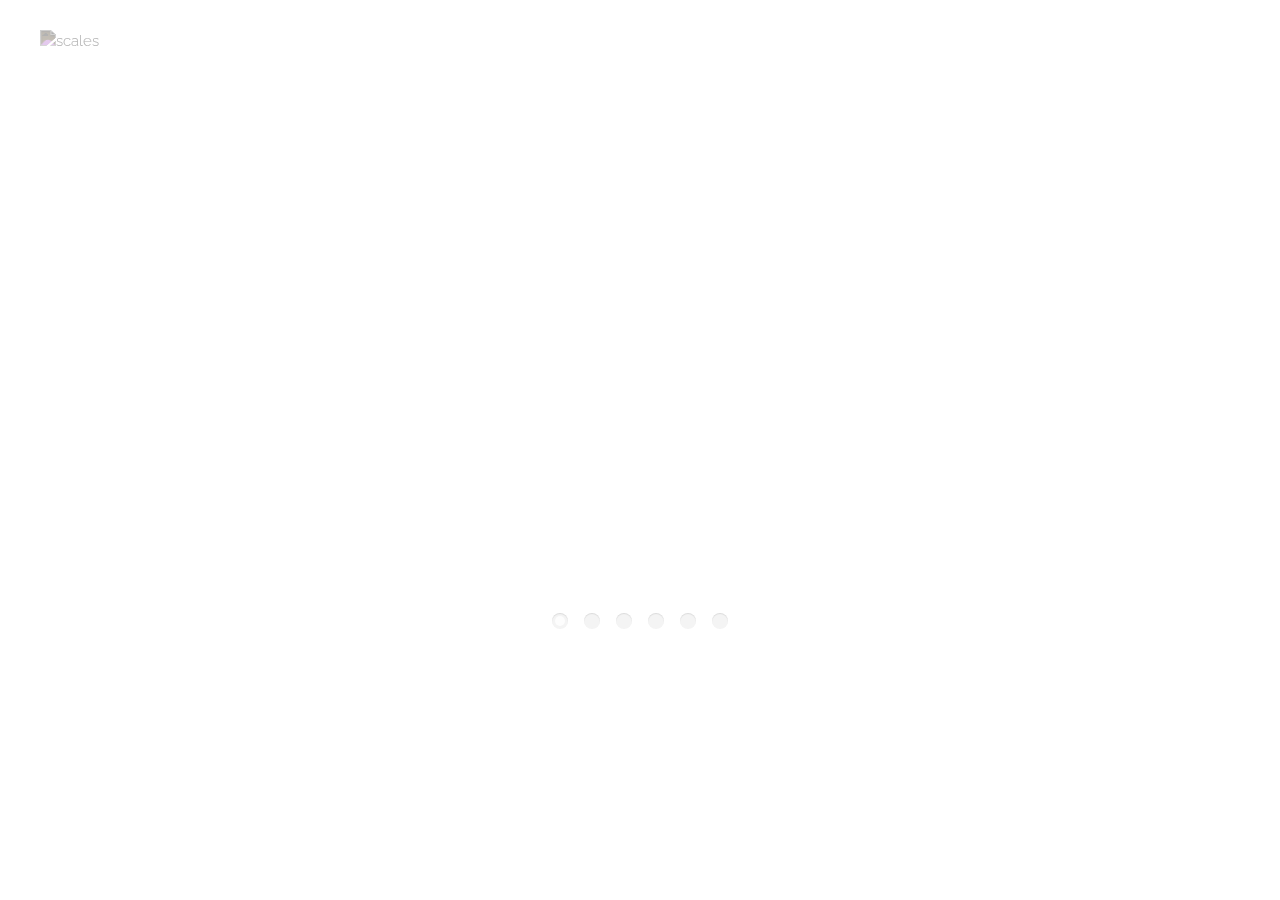
==== commit 2150b5bf: "new slide" ====
--- a/index2.html
+++ b/index2.html
@@ -42,7 +42,7 @@
         <!-- SLIDE 1 -->
         <div class="sl-slide" data-orientation="horizontal" data-slice1-rotation="-25" data-slice2-rotation="-25" data-slice1-scale="2" data-slice2-scale="2">
           <div class="sl-slide-inner container-fluid d-flex justify-content-around flex-wrap-reverse align-items-center">
-            <img class="position-fixed" id="sl1-bg" src="https://www.flaticon.com/svg/static/icons/svg/3121/3121540.svg" alt="scales" />
+
             <div class="text-content">
               <h2>NOTORIOUS <span id="rbg">RBG</span></h2>
               <blockquote>
@@ -50,16 +50,46 @@
               </blockquote>
             </div>
             <div class="w-25">
-              <img class="w-100 slide-img" src="https://images.fineartamerica.com/images/artworkimages/medium/2/notorious-rbg-nabil-el-masni-transparent.png" alt="RBG headshot">
-            </div>
+              <img class="w-100 slide-img" id="rbg-img" src="https://images.fineartamerica.com/images/artworkimages/medium/2/notorious-rbg-nabil-el-masni-transparent.png" alt="RBG headshot">
+            </div>
+            <img class="position-fixed" id="sl1-bg" src="https://www.flaticon.com/svg/static/icons/svg/3121/3121540.svg" alt="scales" />
           </div>
         </div>
 
         <!-- SLIDE 2 -->
+        <div class="sl-slide sl-slide-color-2" data-orientation="horizontal" data-slice1-rotation="-5" data-slice2-rotation="10" data-slice1-scale="2" data-slice2-scale="1">
+          <div class="sl-slide-inner container-fluid d-flex justify-content-center flex-wrap">
+
+            <h2>FAST FACTS</h2>
+
+            <div>
+              <ol id="facts">
+                <li>
+                  FACT ou have just dined, and however scrupulously the slaughterhouse is concealed in th
+                </li>
+                <li>
+                  FACT ou have just dined, and however scrupulously the slaughterhouse is concealed in th
+                </li>
+                <li>
+                  FACT ou have just dined, and however scrupulously the slaughterhouse is concealed in th
+                </li>
+                <li>
+                  FACT
+                </li>
+              </ol>
+            </div>
+          </div>
+        </div>
+
+
+
+
+        <!-- SLIDE 3 -->
+
         <div class="sl-slide" data-orientation="vertical" data-slice1-rotation="10" data-slice2-rotation="-15" data-slice1-scale="1.5" data-slice2-scale="1.5">
           <div class="sl-slide-inner container-fluid d-flex justify-content-between flex-wrap">
             <!-- <div class="bg-img-1 bg-img"></div> -->
-            <div id="slide2">
+            <div class="slide2">
               <h2>HER LIFE</h2>
               <blockquote class="quote-h">
                 <p><strong>[sub-header]</strong>You have just dined, and however scrupulously the slaughterhouse is concealed in the graceful distance of miles, there is complicity.</p>
@@ -71,11 +101,11 @@
                     <!-- <img src="https://media.newyorker.com/photos/5f59553a694e236d3e6d3e93/master/pass/Lepore-RBGpostscript.jpg" class="d-block" alt="self-portrait"> -->
                   </div>
                   <div class="carousel-item">
-                    <div class="c-item"  id="c2"></div>
+                    <div class="c-item" id="c2"></div>
                     <!-- <img src="https://static.independent.co.uk/2020/09/22/20/PRI165300449-1.jpg?width=982&height=726" class="d-block" alt="being sworn in"> -->
                   </div>
                   <div class="carousel-item">
-                    <div  class="c-item" id="c3"></div>
+                    <div class="c-item" id="c3"></div>
                     <!-- <img src="..." class="d-block" alt="..."> -->
                   </div>
                 </div>
@@ -92,138 +122,117 @@
                 </p>
               </div>
             </div>
+            <div id="tl-container" class="mx-auto d-flex align-items-center">
+              <div id="my-timeline"></div>
+            </div>
+          </div>
+        </div>
+
+
+
+
+        <!-- SLIDE 4 -->
+
+        <div class="sl-slide" data-orientation="horizontal" data-slice1-rotation="-25" data-slice2-rotation="-25" data-slice1-scale="2" data-slice2-scale="2">
+          <div class="sl-slide-inner container-fluid d-flex justify-content-between flex-wrap slide2-cont">
+
+            <!-- <div class="bg-img-1 bg-img"></div> -->
+            <div class="slide2">
+
+              <h2>TOP COURT CASES</h2>
+              <blockquote class="quote-h">
+                <p>RBG served on the United States Supreme Court for 27 years, during which she heard many historic cases. Toggle the cards below to learn more.</p>
+              </blockquote>
+              <img class="w-75 mx-auto d-block" src="https://cdn.abcotvs.com/dip/images/6449282_091920-cc-SCOTUS-2017-img.jpg?w=800&r=16%3A9" />
+            </div>
             <div class="w-50 mx-auto d-flex align-items-center">
-              <div id="my-timeline"></div>
-            </div>
-          </div>
-        </div>
-
-
-        <!-- SLIDE 3 -->
+              <div class=" d-flex justify-content-center flex-wrap mx-auto">
+                <!-- https://www.w3schools.com/howto/howto_css_flip_box.asp -->
+
+                <div class="flip-box m-3">
+                  <div class="flip-box-inner">
+                    <div class="flip-box-front">
+                      <img class="btn-img" src="https://i2.wp.com/ccrcrugby.com/wp-content/uploads/2016/05/vmi-1.png?fit=544%2C548&ssl=1" alt="vmi school logo" />
+                      <h5>US v. Virginia (1996)</h5>
+                    </div>
+                    <div class="flip-box-back">
+                      <p>Changed the admission standard at the Virginia Military Institute so that women could not be refused admission based on gender.</p>
+                    </div>
+                  </div>
+                </div>
+
+                <!-- #2 -->
+                <div class="flip-box m-3">
+                  <div class="flip-box-inner">
+                    <div class="flip-box-front">
+                      <img class="btn-img" src="https://upload.wikimedia.org/wikipedia/commons/thumb/1/19/ElectoralCollege2000.svg/1200px-ElectoralCollege2000.svg.png" alt="bush v gore map" />
+                      <h5>Bush v. Gore (2000)</h5>
+                    </div>
+                    <div class="flip-box-back">
+                      <p>Case that ulimately decided the 2000 election. RBG dissented, and when making her dissent, left out the traditional "respectfully" and just stated "I dissent". </p>
+                    </div>
+                  </div>
+                </div>
+
+                <!-- #3 -->
+                <div class="flip-box m-3">
+                  <div class="flip-box-inner">
+                    <div class="flip-box-front">
+                      <img class="btn-img" src="https://easyclocking.com/wp-content/uploads/2019/10/Hero.png" alt="affordable care act" />
+                      <h5>King v. Burwell (2005)</h5>
+                    </div>
+                    <div class="flip-box-back">
+                      <p>RBG sided with the majority to uphold a major component of the Affordable Care Act, making it hard to undo going forward.</p>
+                    </div>
+                  </div>
+                </div>
+
+                <!-- #4 -->
+                <div class="flip-box m-3">
+                  <div class="flip-box-inner">
+                    <div class="flip-box-front">
+                      <img class="btn-img" src="https://imagesvc.meredithcorp.io/v3/mm/image?url=https%3A%2F%2Fstatic.onecms.io%2Fwp-content%2Fuploads%2Fsites%2F12%2F2020%2F06%2F18%2Frainbow.png" alt="pride flag" />
+                      <h5>Obergefell v. Hodges (2015)</h5>
+                    </div>
+                    <div class="flip-box-back">
+                      <p>Court case that made same-sex legal in all 50 states</p>
+                    </div>
+                  </div>
+                </div>
+              </div>
+            </div>
+          </div>
+        </div>
+
+
+
+        <!-- slide 5 -->
+
+        <div class="sl-slide" data-orientation="vertical" data-slice1-rotation="-5" data-slice2-rotation="25" data-slice1-scale="2" data-slice2-scale="1">
+          <div class="sl-slide-inner container-fluid d-flex justify-content-between flex-wrap">
+
+            <!-- <div class="bg-img-1 bg-img"></div> -->
+            <div id="slide3">
+
+              <h2>ACHIEVEMENTS</h2>
+              <blockquote class="quote-h">
+                <p>RBG served on the United States Supreme Court for 27 years, during which she heard many historic cases. Toggle the cards below to learn more.</p>
+              </blockquote>
+            </div>
+
+            <div class="w-50 mx-auto d-flex align-items-center">
+              <div class=" d-flex justify-content-center flex-wrap mx-auto">
+                <!-- https://www.w3schools.com/howto/howto_css_flip_box.asp -->
+
+              </div>
+            </div>
+          </div>
+        </div>
+
+
+
+        <!-- SLIDE 6 -->
         <div class="sl-slide" data-orientation="vertical" data-slice1-rotation="10" data-slice2-rotation="-15" data-slice1-scale="1.5" data-slice2-scale="1.5">
-          <div class="sl-slide-inner container-fluid d-flex justify-content-between flex-wrap">
-            <!-- <div class="bg-img-1 bg-img"></div> -->
-            <div id="slide2">
-              <h2>HER LIFE</h2>
-              <blockquote class="quote-h">
-                <p><strong>[sub-header]</strong>You have just dined, and however scrupulously the slaughterhouse is concealed in the graceful distance of miles, there is complicity.</p>
-              </blockquote>
-              <div id="carouselExampleControls" class="carousel slide" data-ride="carousel">
-                <div class="carousel-inner">
-                  <div class="carousel-item active">
-                    <div class="c-item" id="c1"></div>
-                    <!-- <img src="https://media.newyorker.com/photos/5f59553a694e236d3e6d3e93/master/pass/Lepore-RBGpostscript.jpg" class="d-block" alt="self-portrait"> -->
-                  </div>
-                  <div class="carousel-item">
-                    <div class="c-item"  id="c2"></div>
-                    <!-- <img src="https://static.independent.co.uk/2020/09/22/20/PRI165300449-1.jpg?width=982&height=726" class="d-block" alt="being sworn in"> -->
-                  </div>
-                  <div class="carousel-item">
-                    <div  class="c-item" id="c3"></div>
-                    <!-- <img src="..." class="d-block" alt="..."> -->
-                  </div>
-                </div>
-                <a class="carousel-control-prev" href="#carouselExampleControls" role="button" data-slide="prev">
-                  <span class="carousel-control-prev-icon" aria-hidden="true"></span>
-                  <span class="sr-only">Previous</span>
-                </a>
-                <a class="carousel-control-next" href="#carouselExampleControls" role="button" data-slide="next">
-                  <span class="carousel-control-next-icon" aria-hidden="true"></span>
-                  <span class="sr-only">Next</span>
-                </a>
-                <p class="my-2">
-                  Photos from <a class="text-dark" href="https://www.theatlantic.com/photo/2020/09/photos-the-life-of-ruth-bader-ginsburg/616443/">The Atlantic</a>
-                </p>
-              </div>
-            </div>
-            <div class="w-50 mx-auto d-flex align-items-center">
-              <div id="my-timeline"></div>
-            </div>
-          </div>
-        </div>
-
-        <div class="sl-slide" data-orientation="horizontal" data-slice1-rotation="3" data-slice2-rotation="3" data-slice1-scale="2" data-slice2-scale="1">
-          <div class="sl-slide-inner container-fluid d-flex justify-content-between flex-wrap">
-            <img class="position-fixed" id="sl3-bg" src="https://www.flaticon.com/svg/static/icons/svg/783/783196.svg" alt="supreme court image" />
-            <div class="my-content">
-              <h2>TOP COURT CASES</h2>
-
-              <blockquote class="quote-h">
-                <p>RBG served on the United States Supreme Court for 27 years, during which she heard many historic cases. Toggle the cards below to learn more. </p>
-              </blockquote>
-            </div>
-            <div class=" d-flex justify-content-center flex-wrap mx-auto">
-              <!-- https://www.w3schools.com/howto/howto_css_flip_box.asp -->
-
-              <div class="flip-box m-3">
-                <div class="flip-box-inner">
-                  <div class="flip-box-front">
-                    <img class="btn-img" src="https://i2.wp.com/ccrcrugby.com/wp-content/uploads/2016/05/vmi-1.png?fit=544%2C548&ssl=1" alt="vmi school logo" />
-                    <h5>US v. Virginia (1996)</h5>
-                  </div>
-                  <div class="flip-box-back">
-                    <p>Changed the admission standard at the Virginia Military Institute so that women could not be refused admission based on gender.</p>
-                  </div>
-                </div>
-              </div>
-
-              <!-- #2 -->
-              <div class="flip-box m-3">
-                <div class="flip-box-inner">
-                  <div class="flip-box-front">
-                    <img class="btn-img" src="https://upload.wikimedia.org/wikipedia/commons/thumb/1/19/ElectoralCollege2000.svg/1200px-ElectoralCollege2000.svg.png" alt="bush v gore map" />
-                    <h5>Bush v. Gore (2000)</h5>
-                  </div>
-                  <div class="flip-box-back">
-                    <p>Case that ulimately decided the 2000 election. RBG dissented, and when making her dissent, left out the traditional "respectfully" and just stated "I dissent". </p>
-                  </div>
-                </div>
-              </div>
-
-              <!-- #3 -->
-              <div class="flip-box m-3">
-                <div class="flip-box-inner">
-                  <div class="flip-box-front">
-                    <img class="btn-img" src="https://easyclocking.com/wp-content/uploads/2019/10/Hero.png" alt="affordable care act" />
-                    <h5>King v. Burwell (2005)</h5>
-                  </div>
-                  <div class="flip-box-back">
-                    <p>RBG sided with the majority to uphold a major component of the Affordable Care Act, making it hard to undo going forward.</p>
-                  </div>
-                </div>
-              </div>
-
-              <!-- #4 -->
-              <div class="flip-box m-3">
-                <div class="flip-box-inner">
-                  <div class="flip-box-front">
-                    <img class="btn-img" src="https://imagesvc.meredithcorp.io/v3/mm/image?url=https%3A%2F%2Fstatic.onecms.io%2Fwp-content%2Fuploads%2Fsites%2F12%2F2020%2F06%2F18%2Frainbow.png" alt="pride flag" />
-                    <h5>Obergefell v. Hodges (2015)</h5>
-                  </div>
-                  <div class="flip-box-back">
-                    <p>Court case that made same-sex legal in all 50 states</p>
-                  </div>
-                </div>
-              </div>
-
-            </div>
-          </div>
-        </div>
-
-
-        <!-- SLIDE 4 -->
-        <div class="sl-slide" data-orientation="vertical" data-slice1-rotation="-5" data-slice2-rotation="25" data-slice1-scale="2" data-slice2-scale="1">
-          <div class="sl-slide-inner">
-            <div class="bg-img bg-img-4"></div>
-            <h2>Legacy</h2>
-            <blockquote>
-              <p>The human body has no more need for cows' milk than it does for dogs' milk, horses' milk, or giraffes' milk.</p><cite>Michael Klaper M.D.</cite>
-            </blockquote>
-          </div>
-        </div>
-
-        <!-- SLIDE 5 -->
-        <div class="sl-slide" data-orientation="horizontal" data-slice1-rotation="-5" data-slice2-rotation="10" data-slice1-scale="2" data-slice2-scale="1">
           <div class="sl-slide-inner container-fluid d-flex justify-content-around flex-wrap align-items-center">
             <!-- <div class="bg-img-1 bg-img"></div> -->
             <div class="text-content">
@@ -256,6 +265,8 @@
         <span></span>
         <span></span>
         <span></span>
+        <span></span>
+
       </nav>
 
     </div><!-- /slider-wrapper -->
--- a/css/custom.css
+++ b/css/custom.css
@@ -20,7 +20,7 @@
 }
 
 .sl-slider h2 {
-  font-size: 82px;
+  font-size: 70px;
   font-family: 'Limelight', cursive;
 }
 
@@ -515,3 +515,22 @@
     font-size: 16px;
   }
 }
+
+
+@media screen and (max-width: 1024px) {
+
+  .slide2 {
+  max-width: 1024px !important
+  ;
+
+  text-align: center;
+
+  }
+  .slide2-cont{
+    justify-content: center !important;
+    display: flex;
+    flex-wrap: wrap;:
+  }
+
+
+}
--- a/css/myStyle.css
+++ b/css/myStyle.css
@@ -53,7 +53,12 @@
   filter: invert();
   opacity: .3;
   left: 40px;
+  z-index: 1 !important;
   top: 30px;
+}
+
+#rbg-img {
+  z-index: 2000 !important;
 }
 
 #rbg {
@@ -64,6 +69,9 @@
   z-index: 4;
 }
 
+#tl-container {
+  width: 50%;
+}
 
 .event__content {
   font-size: 12px;
@@ -80,9 +88,9 @@
     margin: 48px 48px 20px 0px;
 }
 
-#slide2 {
-  max-width: 650px;
-
+.slide2 {
+  max-width: 500px;
+  margin-left: 15px;
 }
 
 #sl2-img {
@@ -98,7 +106,6 @@
    background-repeat: repeat;
    background-position: center;
    background-size: cover;
-
  }
 
  #c1 {
@@ -122,11 +129,14 @@
 #sl3-bg {
   opacity: .3;
   top: 0px;
-  right: 0px;
+  left: 0px;
   margin: 0px;
   width: 40%;
   filter: invert();
-}
+
+}
+
+
 
 .flip-box {
   background-color: transparent;
@@ -158,7 +168,7 @@
   height: 100%;
   -webkit-backface-visibility: hidden; /* Safari */
   backface-visibility: hidden;
-  border-radius: 10px;
+  border-radius: 20px;
   display: flex;
   flex-wrap: wrap;
   align-items: center;
@@ -169,7 +179,7 @@
 
 /* Style the front side */
 .flip-box-front {
-  background-color: lightblue;
+  background-color: aliceblue;
   color: #222;
 }
 
@@ -192,6 +202,7 @@
 
 .btn-img {
   max-width: 130px;
+
 }
 
 /* QUIZ:  */
